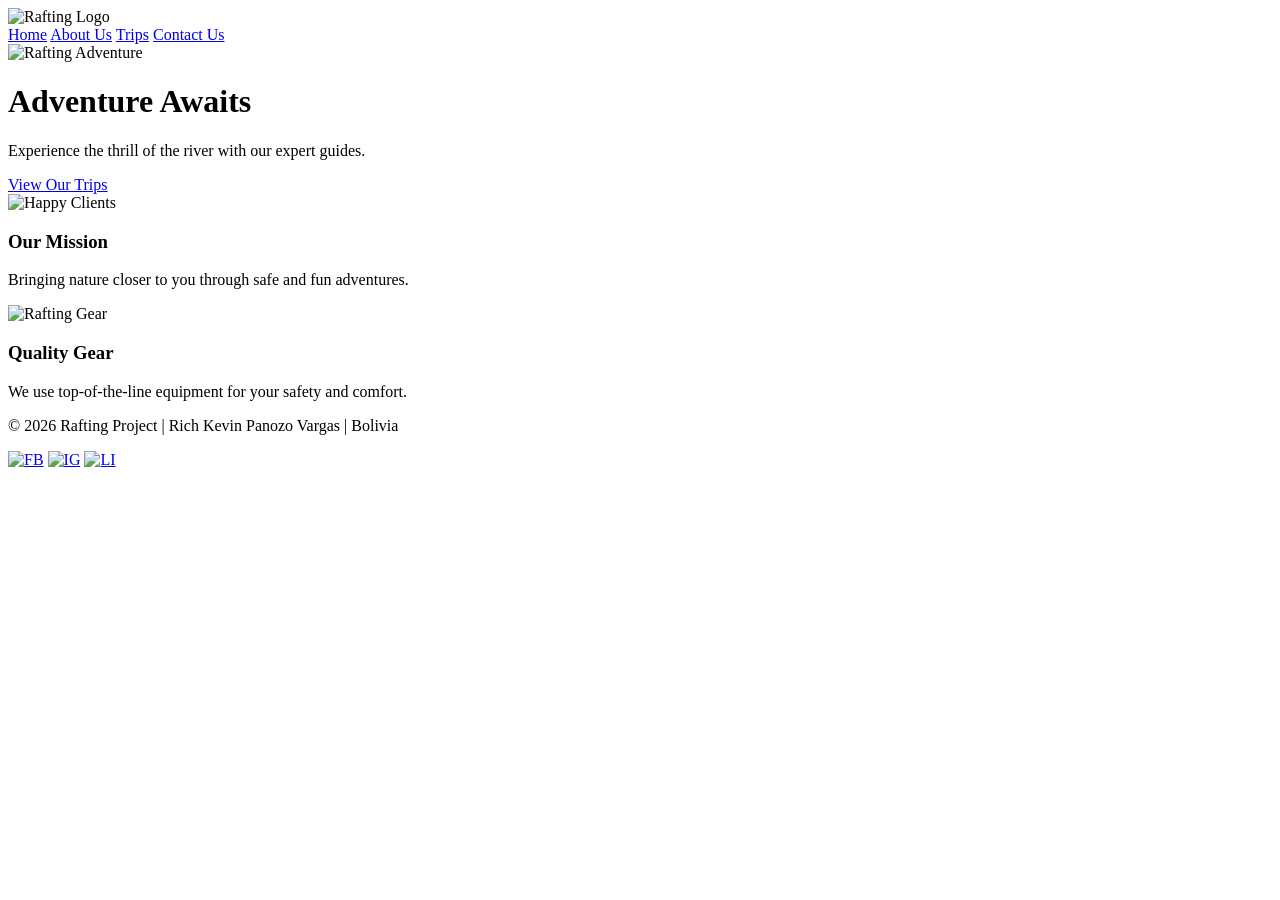
==== index.html @ cc3c3831 "Final fix for folder structure" ====
<!DOCTYPE html>
<html lang="en-US">
<head>
    <meta charset="UTF-8">
    <meta name="viewport" content="width=device-width, initial-scale=1.0">
    <title>Whitewater Rafting | Home</title>
    <meta name="description" content="Adventure awaits with our expert rafting guides.">
    <link rel="stylesheet" href="styles/rafting.css">
</head>
<body>
    <header>
        <img src="images/logo.png" alt="Rafting Logo" class="logo">
        <nav>
            <a href="index.html">Home</a>
            <a href="about.html">About Us</a>
            <a href="trips.html">Trips</a>
            <a href="contact.html">Contact Us</a>
        </nav>
    </header>
    <main>
        <div class="hero">
            <img src="images/hero.jpg" alt="Rafting Adventure" class="hero-img">
            <div class="hero-msg">
                <h1>Adventure Awaits</h1>
                <p>Experience the thrill of the river with our expert guides.</p>
                <a href="trips.html" class="cta">View Our Trips</a>
            </div>
        </div>
        <section class="home-grid">
            <div class="grid-box">
                <img src="images/client.jpg" alt="Happy Clients">
                <h3>Our Mission</h3>
                <p>Bringing nature closer to you through safe and fun adventures.</p>
            </div>
            <div class="grid-box">
                <img src="images/hero.jpg" alt="Rafting Gear">
                <h3>Quality Gear</h3>
                <p>We use top-of-the-line equipment for your safety and comfort.</p>
            </div>
        </section>
    </main>
    <footer>
        <p>&copy; 2026 Rafting Project | Rich Kevin Panozo Vargas | Bolivia</p>
        <div class="socialmedia">
            <a href="https://facebook.com"><img src="images/facebook.png" alt="FB"></a>
            <a href="https://instagram.com"><img src="images/instagram.png" alt="IG"></a>
            <a href="https://linkedin.com"><img src="images/linkedin.png" alt="LI"></a>
        </div>
    </footer>
</body>
</html>
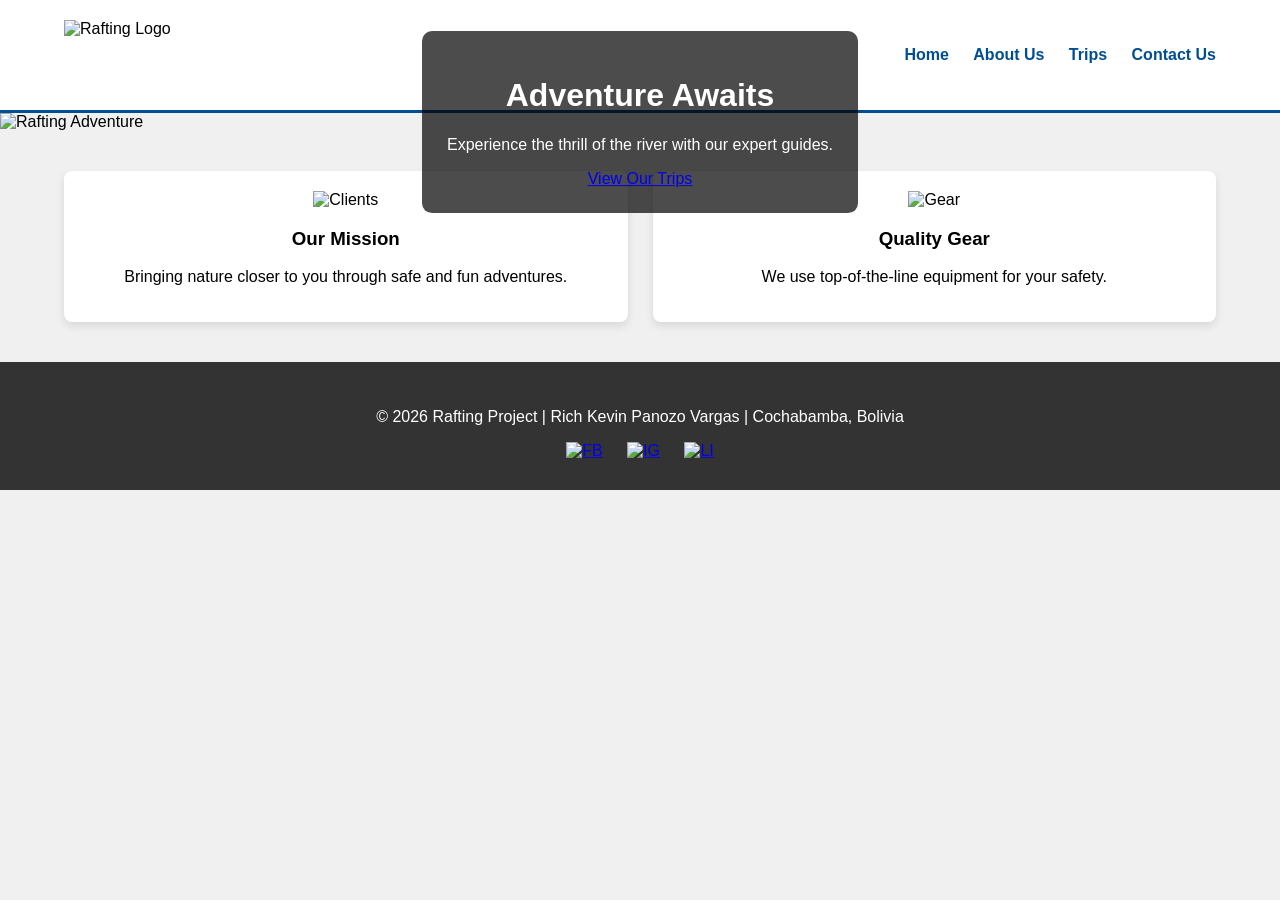
==== commit 0ae611ce: "Site fully fixed" ====
--- a/index.html
+++ b/index.html
@@ -4,47 +4,46 @@
     <meta charset="UTF-8">
     <meta name="viewport" content="width=device-width, initial-scale=1.0">
     <title>Whitewater Rafting | Home</title>
-    <meta name="description" content="Adventure awaits with our expert rafting guides.">
-    <link rel="stylesheet" href="styles/rafting.css">
+    <link rel="stylesheet" href="wwr/styles/rafting.css">
 </head>
 <body>
     <header>
-        <img src="images/logo.png" alt="Rafting Logo" class="logo">
+        <img src="wwr/images/logo.png" alt="Rafting Logo">
         <nav>
             <a href="index.html">Home</a>
-            <a href="about.html">About Us</a>
-            <a href="trips.html">Trips</a>
-            <a href="contact.html">Contact Us</a>
+            <a href="wwr/about.html">About Us</a>
+            <a href="wwr/trips.html">Trips</a>
+            <a href="wwr/contact.html">Contact Us</a>
         </nav>
     </header>
     <main>
         <div class="hero">
-            <img src="images/hero.jpg" alt="Rafting Adventure" class="hero-img">
+            <img src="wwr/images/hero.jpg" alt="Rafting Adventure" class="hero-img">
             <div class="hero-msg">
                 <h1>Adventure Awaits</h1>
                 <p>Experience the thrill of the river with our expert guides.</p>
-                <a href="trips.html" class="cta">View Our Trips</a>
+                <a href="wwr/trips.html" class="cta">View Our Trips</a>
             </div>
         </div>
         <section class="home-grid">
             <div class="grid-box">
-                <img src="images/client.jpg" alt="Happy Clients">
+                <img src="wwr/images/client.jpg" alt="Clients">
                 <h3>Our Mission</h3>
                 <p>Bringing nature closer to you through safe and fun adventures.</p>
             </div>
             <div class="grid-box">
-                <img src="images/hero.jpg" alt="Rafting Gear">
+                <img src="wwr/images/hero.jpg" alt="Gear">
                 <h3>Quality Gear</h3>
-                <p>We use top-of-the-line equipment for your safety and comfort.</p>
+                <p>We use top-of-the-line equipment for your safety.</p>
             </div>
         </section>
     </main>
     <footer>
-        <p>&copy; 2026 Rafting Project | Rich Kevin Panozo Vargas | Bolivia</p>
+        <p>&copy; 2026 Rafting Project | Rich Kevin Panozo Vargas | Cochabamba, Bolivia</p>
         <div class="socialmedia">
-            <a href="https://facebook.com"><img src="images/facebook.png" alt="FB"></a>
-            <a href="https://instagram.com"><img src="images/instagram.png" alt="IG"></a>
-            <a href="https://linkedin.com"><img src="images/linkedin.png" alt="LI"></a>
+            <a href="https://facebook.com"><img src="wwr/images/facebook.png" alt="FB"></a>
+            <a href="https://instagram.com"><img src="wwr/images/instagram.png" alt="IG"></a>
+            <a href="https://linkedin.com"><img src="wwr/images/linkedin.png" alt="LI"></a>
         </div>
     </footer>
 </body>
--- a/wwr/styles/rafting.css
+++ b/wwr/styles/rafting.css
@@ -0,0 +1,91 @@
+:root {
+    --primary: #004e92;
+    --secondary: #ff6a00;
+    --white: #ffffff;
+}
+
+body {
+    font-family: Arial, sans-serif;
+    margin: 0;
+    background-color: #f0f0f0;
+}
+
+header {
+    display: flex;
+    justify-content: space-between;
+    align-items: center;
+    padding: 20px 5%;
+    background: var(--white);
+    border-bottom: 3px solid var(--primary);
+}
+
+/* Control del tamaño del logo */
+header img {
+    height: 70px;
+    width: auto;
+}
+
+nav a {
+    margin-left: 20px;
+    text-decoration: none;
+    color: var(--primary);
+    font-weight: bold;
+}
+
+.hero {
+    position: relative;
+}
+
+.hero-img {
+    width: 100%;
+    height: 450px;
+    object-fit: cover;
+}
+
+.hero-msg {
+    position: absolute;
+    top: 50%;
+    left: 50%;
+    transform: translate(-50%, -50%);
+    background: rgba(0, 0, 0, 0.7);
+    color: white;
+    padding: 25px;
+    border-radius: 10px;
+    text-align: center;
+}
+
+.home-grid {
+    display: grid;
+    grid-template-columns: repeat(auto-fit, minmax(300px, 1fr));
+    gap: 25px;
+    padding: 40px 5%;
+}
+
+.grid-box {
+    background: var(--white);
+    padding: 20px;
+    border-radius: 8px;
+    box-shadow: 0 4px 8px rgba(0,0,0,0.1);
+    text-align: center;
+}
+
+/* Control del tamaño de las imágenes del grid */
+.grid-box img {
+    width: 100%;
+    height: 250px;
+    object-fit: cover;
+}
+
+footer {
+    background: #333;
+    color: white;
+    text-align: center;
+    padding: 30px;
+}
+
+/* Control del tamaño de iconos sociales */
+.socialmedia img {
+    width: 30px;
+    height: 30px;
+    margin: 0 10px;
+}
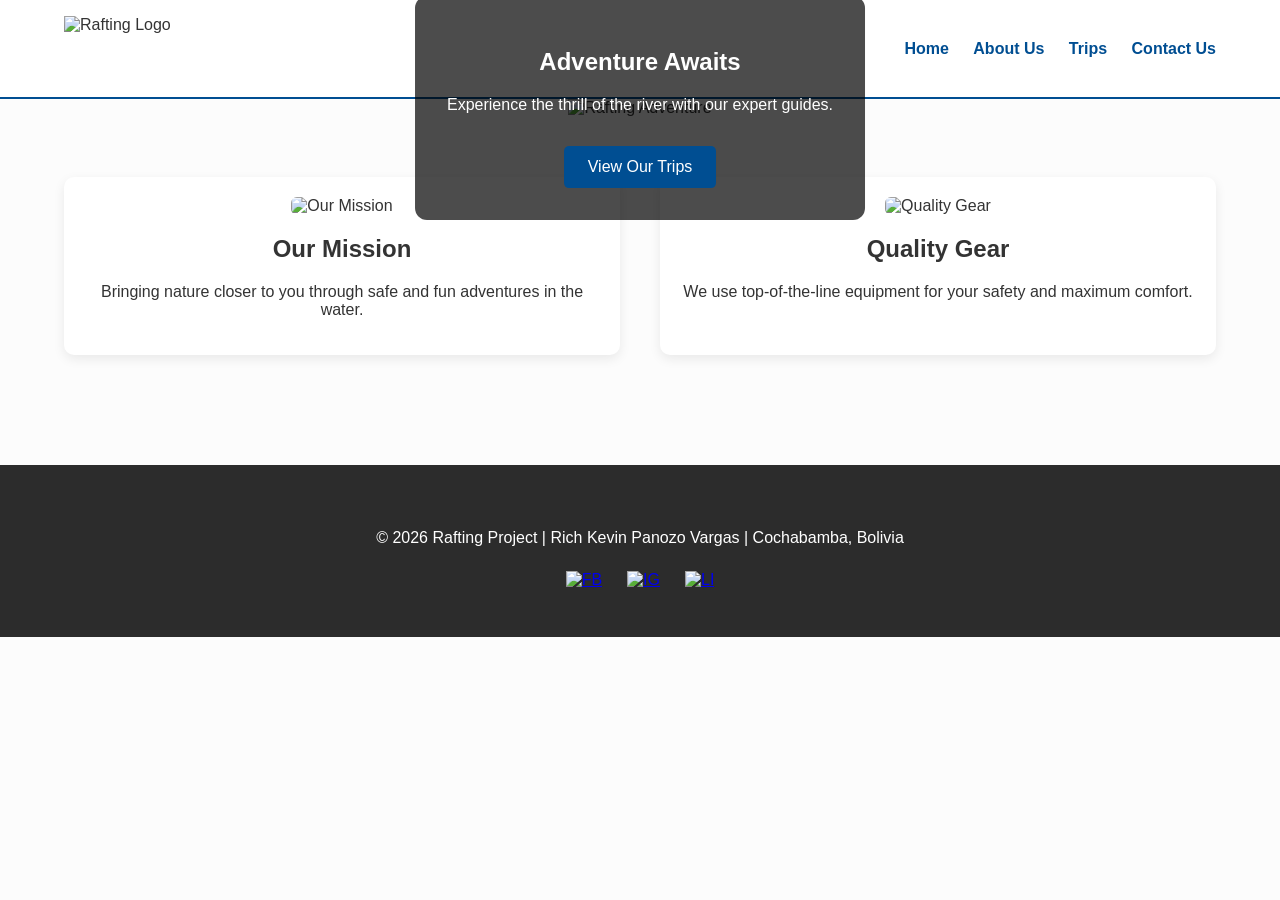
==== commit 118bb5de: "Fixed home page grid and kept contact styles" ====
--- a/index.html
+++ b/index.html
@@ -16,34 +16,37 @@
             <a href="wwr/contact.html">Contact Us</a>
         </nav>
     </header>
+
     <main>
-        <div class="hero">
-            <img src="wwr/images/hero.jpg" alt="Rafting Adventure" class="hero-img">
-            <div class="hero-msg">
+        <section class="hero-container">
+            <img src="wwr/images/hero.jpg" alt="Rafting Adventure" class="hero-banner">
+            <div class="hero-overlay">
                 <h1>Adventure Awaits</h1>
                 <p>Experience the thrill of the river with our expert guides.</p>
-                <a href="wwr/trips.html" class="cta">View Our Trips</a>
+                <a href="wwr/trips.html" class="btn-hero">View Our Trips</a>
             </div>
-        </div>
-        <section class="home-grid">
-            <div class="grid-box">
-                <img src="wwr/images/client.jpg" alt="Clients">
-                <h3>Our Mission</h3>
-                <p>Bringing nature closer to you through safe and fun adventures.</p>
+        </section>
+
+        <section class="main-grid">
+            <div class="content-card">
+                <img src="wwr/images/client.jpg" alt="Our Mission">
+                <h2>Our Mission</h2>
+                <p>Bringing nature closer to you through safe and fun adventures in the water.</p>
             </div>
-            <div class="grid-box">
-                <img src="wwr/images/hero.jpg" alt="Gear">
-                <h3>Quality Gear</h3>
-                <p>We use top-of-the-line equipment for your safety.</p>
+            <div class="content-card">
+                <img src="wwr/images/hero.jpg" alt="Quality Gear">
+                <h2>Quality Gear</h2>
+                <p>We use top-of-the-line equipment for your safety and maximum comfort.</p>
             </div>
         </section>
     </main>
+
     <footer>
         <p>&copy; 2026 Rafting Project | Rich Kevin Panozo Vargas | Cochabamba, Bolivia</p>
-        <div class="socialmedia">
-            <a href="https://facebook.com"><img src="wwr/images/facebook.png" alt="FB"></a>
-            <a href="https://instagram.com"><img src="wwr/images/instagram.png" alt="IG"></a>
-            <a href="https://linkedin.com"><img src="wwr/images/linkedin.png" alt="LI"></a>
+        <div class="social-links">
+            <a href="https://facebook.com" target="_blank"><img src="wwr/images/facebook.png" alt="FB"></a>
+            <a href="https://instagram.com" target="_blank"><img src="wwr/images/instagram.png" alt="IG"></a>
+            <a href="https://linkedin.com" target="_blank"><img src="wwr/images/linkedin.png" alt="LI"></a>
         </div>
     </footer>
 </body>
--- a/wwr/styles/rafting.css
+++ b/wwr/styles/rafting.css
@@ -1,91 +1,121 @@
-:root {
-    --primary: #004e92;
-    --secondary: #ff6a00;
-    --white: #ffffff;
-}
-
+/* General Styling */
 body {
-    font-family: Arial, sans-serif;
+    font-family: 'Helvetica Neue', Helvetica, Arial, sans-serif;
     margin: 0;
-    background-color: #f0f0f0;
+    background-color: #fcfcfc;
+    color: #333;
 }
 
 header {
     display: flex;
     justify-content: space-between;
     align-items: center;
-    padding: 20px 5%;
-    background: var(--white);
-    border-bottom: 3px solid var(--primary);
+    padding: 1rem 5%;
+    background: #fff;
+    border-bottom: 2px solid #004e92;
 }
 
-/* Control del tamaño del logo */
-header img {
-    height: 70px;
-    width: auto;
-}
+header img { height: 65px; }
 
 nav a {
     margin-left: 20px;
     text-decoration: none;
-    color: var(--primary);
-    font-weight: bold;
+    color: #004e92;
+    font-weight: 700;
 }
 
-.hero {
+/* Home Hero Section */
+.hero-container {
     position: relative;
+    text-align: center;
 }
 
-.hero-img {
+.hero-banner {
     width: 100%;
     height: 450px;
     object-fit: cover;
 }
 
-.hero-msg {
+.hero-overlay {
     position: absolute;
     top: 50%;
     left: 50%;
     transform: translate(-50%, -50%);
     background: rgba(0, 0, 0, 0.7);
+    color: #fff;
+    padding: 2rem;
+    border-radius: 12px;
+}
+
+.btn-hero {
+    display: inline-block;
+    margin-top: 1rem;
+    padding: 12px 24px;
+    background-color: #004e92;
     color: white;
-    padding: 25px;
+    text-decoration: none;
+    border-radius: 5px;
+}
+
+/* Main Content Grid (Home Page) */
+.main-grid {
+    display: grid;
+    grid-template-columns: repeat(auto-fit, minmax(350px, 1fr));
+    gap: 40px;
+    padding: 60px 5%;
+    max-width: 1200px;
+    margin: 0 auto;
+}
+
+.content-card {
+    background: #fff;
+    padding: 20px;
     border-radius: 10px;
     text-align: center;
+    box-shadow: 0 4px 12px rgba(0,0,0,0.08);
 }
 
-.home-grid {
-    display: grid;
-    grid-template-columns: repeat(auto-fit, minmax(300px, 1fr));
-    gap: 25px;
-    padding: 40px 5%;
+.content-card img {
+    width: 100%;
+    height: 280px;
+    object-fit: cover;
+    border-radius: 6px;
 }
 
-.grid-box {
-    background: var(--white);
-    padding: 20px;
-    border-radius: 8px;
-    box-shadow: 0 4px 8px rgba(0,0,0,0.1);
+/* Footer & Social Icons Fix */
+footer {
+    background-color: #2c2c2c;
+    color: #fff;
     text-align: center;
+    padding: 3rem 0;
+    margin-top: 50px;
 }
 
-/* Control del tamaño de las imágenes del grid */
-.grid-box img {
-    width: 100%;
-    height: 250px;
-    object-fit: cover;
+.social-links {
+    display: flex;
+    justify-content: center;
+    gap: 25px;
+    margin-top: 1.5rem;
 }
 
-footer {
-    background: #333;
-    color: white;
-    text-align: center;
-    padding: 30px;
+.social-links img {
+    width: 32px !important; /* Forces correct size */
+    height: 32px !important;
 }
 
-/* Control del tamaño de iconos sociales */
-.socialmedia img {
-    width: 30px;
-    height: 30px;
-    margin: 0 10px;
+/* Contact Page Specific Fixes */
+.contact-container {
+    display: flex;
+    flex-wrap: wrap;
+    gap: 30px;
+    padding: 40px 5%;
+    max-width: 1100px;
+    margin: 0 auto;
+}
+
+.map-box img {
+    width: 100% !important;
+    max-width: 500px !important;
+    height: auto;
+    border-radius: 8px;
 }
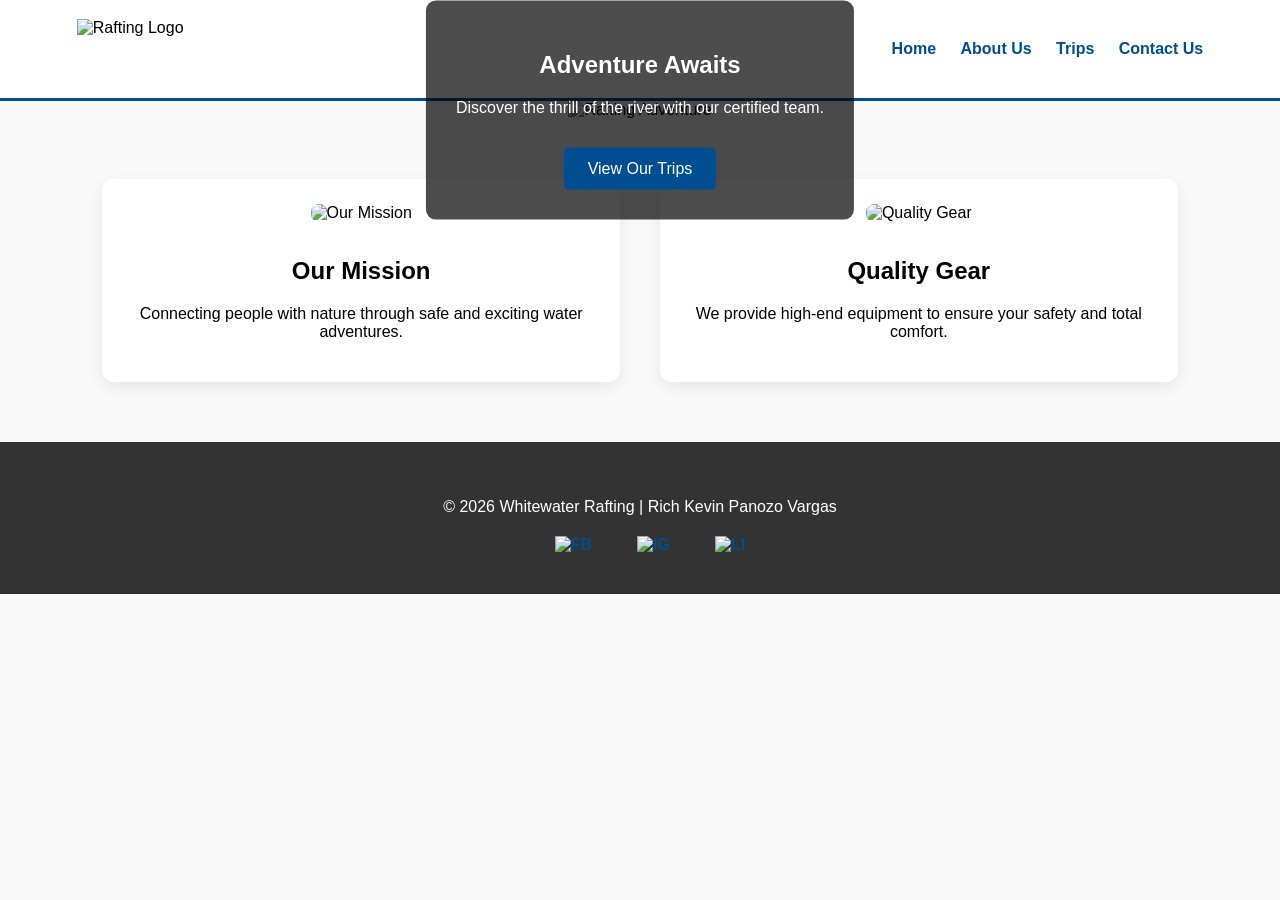
==== commit 503f14f7: "Final professional layout fix" ====
--- a/index.html
+++ b/index.html
@@ -4,6 +4,8 @@
     <meta charset="UTF-8">
     <meta name="viewport" content="width=device-width, initial-scale=1.0">
     <title>Whitewater Rafting | Home</title>
+    <meta name="description" content="Experience the ultimate river adventure with professional guides and top-tier equipment.">
+    <meta name="author" content="Rich Kevin Panozo Vargas">
     <link rel="stylesheet" href="wwr/styles/rafting.css">
 </head>
 <body>
@@ -18,36 +20,36 @@
     </header>
 
     <main>
-        <section class="hero-container">
-            <img src="wwr/images/hero.jpg" alt="Rafting Adventure" class="hero-banner">
-            <div class="hero-overlay">
+        <section class="hero-section">
+            <img src="wwr/images/hero.jpg" alt="Rafting Adventure" class="hero-image">
+            <div class="hero-caption">
                 <h1>Adventure Awaits</h1>
-                <p>Experience the thrill of the river with our expert guides.</p>
-                <a href="wwr/trips.html" class="btn-hero">View Our Trips</a>
+                <p>Discover the thrill of the river with our certified team.</p>
+                <a href="wwr/trips.html" class="action-btn">View Our Trips</a>
             </div>
         </section>
 
-        <section class="main-grid">
-            <div class="content-card">
+        <section class="info-grid">
+            <div class="info-item">
                 <img src="wwr/images/client.jpg" alt="Our Mission">
                 <h2>Our Mission</h2>
-                <p>Bringing nature closer to you through safe and fun adventures in the water.</p>
+                <p>Connecting people with nature through safe and exciting water adventures.</p>
             </div>
-            <div class="content-card">
+            <div class="info-item">
                 <img src="wwr/images/hero.jpg" alt="Quality Gear">
                 <h2>Quality Gear</h2>
-                <p>We use top-of-the-line equipment for your safety and maximum comfort.</p>
+                <p>We provide high-end equipment to ensure your safety and total comfort.</p>
             </div>
         </section>
     </main>
 
     <footer>
-        <p>&copy; 2026 Rafting Project | Rich Kevin Panozo Vargas | Cochabamba, Bolivia</p>
-        <div class="social-links">
+        <p>&copy; 2026 Whitewater Rafting | Rich Kevin Panozo Vargas</p>
+        <nav class="footer-nav">
             <a href="https://facebook.com" target="_blank"><img src="wwr/images/facebook.png" alt="FB"></a>
             <a href="https://instagram.com" target="_blank"><img src="wwr/images/instagram.png" alt="IG"></a>
             <a href="https://linkedin.com" target="_blank"><img src="wwr/images/linkedin.png" alt="LI"></a>
-        </div>
+        </nav>
     </footer>
 </body>
 </html>
--- a/wwr/styles/rafting.css
+++ b/wwr/styles/rafting.css
@@ -1,121 +1,115 @@
-/* General Styling */
-body {
-    font-family: 'Helvetica Neue', Helvetica, Arial, sans-serif;
-    margin: 0;
-    background-color: #fcfcfc;
-    color: #333;
+/* Custom Properties */
+:root {
+    --brand-blue: #004e92;
+    --dark-surface: #333333;
+    --light-bg: #f9f9f9;
 }
 
+body {
+    font-family: 'Segoe UI', Arial, sans-serif;
+    margin: 0;
+    background-color: var(--light-bg);
+}
+
+/* Header Styles */
 header {
     display: flex;
     justify-content: space-between;
     align-items: center;
-    padding: 1rem 5%;
+    padding: 1.2rem 6%;
     background: #fff;
-    border-bottom: 2px solid #004e92;
+    border-bottom: 3px solid var(--brand-blue);
 }
 
-header img { height: 65px; }
+header img { height: 60px; }
 
 nav a {
     margin-left: 20px;
     text-decoration: none;
-    color: #004e92;
-    font-weight: 700;
+    color: var(--brand-blue);
+    font-weight: 600;
 }
 
-/* Home Hero Section */
-.hero-container {
-    position: relative;
-    text-align: center;
-}
+/* Hero Section */
+.hero-section { position: relative; text-align: center; }
 
-.hero-banner {
+.hero-image {
     width: 100%;
     height: 450px;
     object-fit: cover;
 }
 
-.hero-overlay {
+.hero-caption {
     position: absolute;
     top: 50%;
     left: 50%;
     transform: translate(-50%, -50%);
     background: rgba(0, 0, 0, 0.7);
     color: #fff;
-    padding: 2rem;
-    border-radius: 12px;
+    padding: 30px;
+    border-radius: 10px;
 }
 
-.btn-hero {
+.action-btn {
     display: inline-block;
-    margin-top: 1rem;
+    margin-top: 15px;
     padding: 12px 24px;
-    background-color: #004e92;
+    background: var(--brand-blue);
     color: white;
     text-decoration: none;
     border-radius: 5px;
 }
 
-/* Main Content Grid (Home Page) */
-.main-grid {
+/* Home Grid System (Fixes the large images) */
+.info-grid {
     display: grid;
-    grid-template-columns: repeat(auto-fit, minmax(350px, 1fr));
+    grid-template-columns: repeat(auto-fit, minmax(320px, 1fr));
     gap: 40px;
-    padding: 60px 5%;
+    padding: 60px 8%;
     max-width: 1200px;
     margin: 0 auto;
 }
 
-.content-card {
+.info-item {
     background: #fff;
-    padding: 20px;
-    border-radius: 10px;
+    padding: 25px;
+    border-radius: 12px;
     text-align: center;
-    box-shadow: 0 4px 12px rgba(0,0,0,0.08);
+    box-shadow: 0 5px 15px rgba(0,0,0,0.08);
 }
 
-.content-card img {
+.info-item img {
     width: 100%;
-    height: 280px;
+    height: 260px;
     object-fit: cover;
-    border-radius: 6px;
+    border-radius: 8px;
+    margin-bottom: 15px;
 }
 
-/* Footer & Social Icons Fix */
-footer {
-    background-color: #2c2c2c;
-    color: #fff;
-    text-align: center;
-    padding: 3rem 0;
-    margin-top: 50px;
+/* Contact Page Map Scaling */
+.map-box img {
+    width: 100%;
+    max-width: 550px;
+    height: auto;
+    border-radius: 8px;
 }
 
-.social-links {
+/* Footer & Icon Sizes */
+footer {
+    background: var(--dark-surface);
+    color: white;
+    text-align: center;
+    padding: 40px 0;
+}
+
+.footer-nav {
     display: flex;
     justify-content: center;
     gap: 25px;
-    margin-top: 1.5rem;
+    margin-top: 20px;
 }
 
-.social-links img {
-    width: 32px !important; /* Forces correct size */
-    height: 32px !important;
-}
-
-/* Contact Page Specific Fixes */
-.contact-container {
-    display: flex;
-    flex-wrap: wrap;
-    gap: 30px;
-    padding: 40px 5%;
-    max-width: 1100px;
-    margin: 0 auto;
-}
-
-.map-box img {
-    width: 100% !important;
-    max-width: 500px !important;
-    height: auto;
-    border-radius: 8px;
+.footer-nav img {
+    width: 32px;
+    height: 32px;
 }
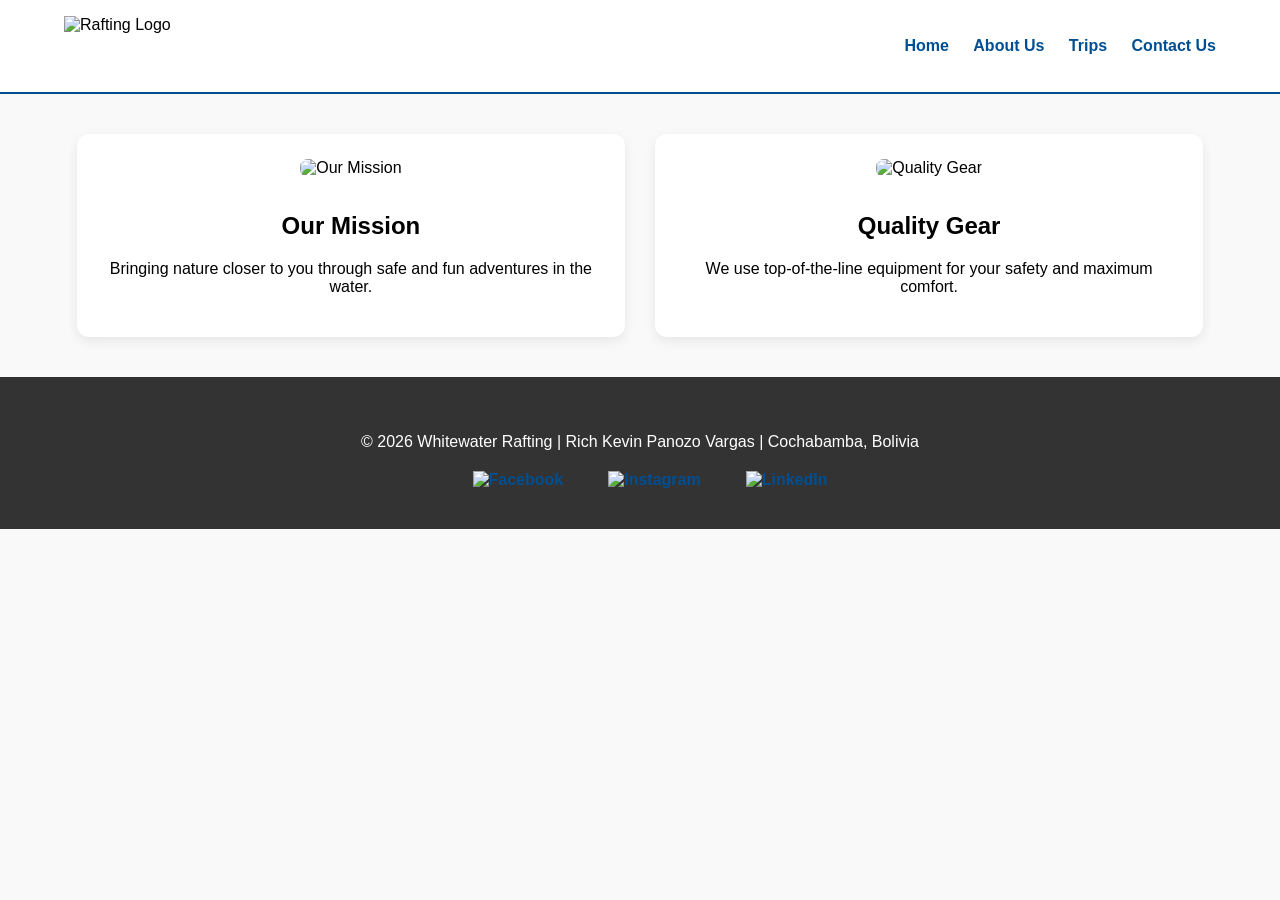
==== commit 0d97dab2: "Standardize grid layout and footer icon sizes across pages" ====
--- a/index.html
+++ b/index.html
@@ -4,7 +4,7 @@
     <meta charset="UTF-8">
     <meta name="viewport" content="width=device-width, initial-scale=1.0">
     <title>Whitewater Rafting | Home</title>
-    <meta name="description" content="Experience the ultimate river adventure with professional guides and top-tier equipment.">
+    <meta name="description" content="Experience high-quality river adventures with our expert guides.">
     <meta name="author" content="Rich Kevin Panozo Vargas">
     <link rel="stylesheet" href="wwr/styles/rafting.css">
 </head>
@@ -20,35 +20,26 @@
     </header>
 
     <main>
-        <section class="hero-section">
-            <img src="wwr/images/hero.jpg" alt="Rafting Adventure" class="hero-image">
-            <div class="hero-caption">
-                <h1>Adventure Awaits</h1>
-                <p>Discover the thrill of the river with our certified team.</p>
-                <a href="wwr/trips.html" class="action-btn">View Our Trips</a>
-            </div>
-        </section>
-
-        <section class="info-grid">
-            <div class="info-item">
+        <div class="content-wrapper">
+            <div class="card">
                 <img src="wwr/images/client.jpg" alt="Our Mission">
                 <h2>Our Mission</h2>
-                <p>Connecting people with nature through safe and exciting water adventures.</p>
+                <p>Bringing nature closer to you through safe and fun adventures in the water.</p>
             </div>
-            <div class="info-item">
+            <div class="card">
                 <img src="wwr/images/hero.jpg" alt="Quality Gear">
                 <h2>Quality Gear</h2>
-                <p>We provide high-end equipment to ensure your safety and total comfort.</p>
+                <p>We use top-of-the-line equipment for your safety and maximum comfort.</p>
             </div>
-        </section>
+        </div>
     </main>
 
     <footer>
-        <p>&copy; 2026 Whitewater Rafting | Rich Kevin Panozo Vargas</p>
-        <nav class="footer-nav">
-            <a href="https://facebook.com" target="_blank"><img src="wwr/images/facebook.png" alt="FB"></a>
-            <a href="https://instagram.com" target="_blank"><img src="wwr/images/instagram.png" alt="IG"></a>
-            <a href="https://linkedin.com" target="_blank"><img src="wwr/images/linkedin.png" alt="LI"></a>
+        <p>&copy; 2026 Whitewater Rafting | Rich Kevin Panozo Vargas | Cochabamba, Bolivia</p>
+        <nav class="social-nav">
+            <a href="https://facebook.com" target="_blank"><img src="wwr/images/facebook.png" alt="Facebook"></a>
+            <a href="https://instagram.com" target="_blank"><img src="wwr/images/instagram.png" alt="Instagram"></a>
+            <a href="https://linkedin.com" target="_blank"><img src="wwr/images/linkedin.png" alt="LinkedIn"></a>
         </nav>
     </footer>
 </body>
--- a/wwr/styles/rafting.css
+++ b/wwr/styles/rafting.css
@@ -1,7 +1,6 @@
-/* Custom Properties */
 :root {
     --brand-blue: #004e92;
-    --dark-surface: #333333;
+    --dark-text: #333333;
     --light-bg: #f9f9f9;
 }
 
@@ -11,105 +10,66 @@
     background-color: var(--light-bg);
 }
 
-/* Header Styles */
 header {
     display: flex;
     justify-content: space-between;
     align-items: center;
-    padding: 1.2rem 6%;
-    background: #fff;
-    border-bottom: 3px solid var(--brand-blue);
+    padding: 1rem 5%;
+    background: #ffffff;
+    border-bottom: 2px solid var(--brand-blue);
 }
 
-header img { height: 60px; }
+header img {
+    height: 60px;
+}
 
 nav a {
     margin-left: 20px;
     text-decoration: none;
     color: var(--brand-blue);
-    font-weight: 600;
+    font-weight: bold;
 }
 
-/* Hero Section */
-.hero-section { position: relative; text-align: center; }
-
-.hero-image {
-    width: 100%;
-    height: 450px;
-    object-fit: cover;
-}
-
-.hero-caption {
-    position: absolute;
-    top: 50%;
-    left: 50%;
-    transform: translate(-50%, -50%);
-    background: rgba(0, 0, 0, 0.7);
-    color: #fff;
-    padding: 30px;
-    border-radius: 10px;
-}
-
-.action-btn {
-    display: inline-block;
-    margin-top: 15px;
-    padding: 12px 24px;
-    background: var(--brand-blue);
-    color: white;
-    text-decoration: none;
-    border-radius: 5px;
-}
-
-/* Home Grid System (Fixes the large images) */
-.info-grid {
+.content-wrapper {
     display: grid;
-    grid-template-columns: repeat(auto-fit, minmax(320px, 1fr));
-    gap: 40px;
-    padding: 60px 8%;
+    grid-template-columns: repeat(auto-fit, minmax(280px, 1fr));
+    gap: 30px;
+    padding: 40px 6%;
     max-width: 1200px;
     margin: 0 auto;
 }
 
-.info-item {
-    background: #fff;
+.card {
+    background: #ffffff;
     padding: 25px;
     border-radius: 12px;
     text-align: center;
-    box-shadow: 0 5px 15px rgba(0,0,0,0.08);
+    box-shadow: 0 4px 12px rgba(0,0,0,0.08);
 }
 
-.info-item img {
+.card img {
     width: 100%;
-    height: 260px;
+    height: 240px;
     object-fit: cover;
     border-radius: 8px;
     margin-bottom: 15px;
 }
 
-/* Contact Page Map Scaling */
-.map-box img {
-    width: 100%;
-    max-width: 550px;
-    height: auto;
-    border-radius: 8px;
-}
-
-/* Footer & Icon Sizes */
 footer {
-    background: var(--dark-surface);
-    color: white;
+    background: var(--dark-text);
+    color: #ffffff;
     text-align: center;
     padding: 40px 0;
 }
 
-.footer-nav {
+.social-nav {
     display: flex;
     justify-content: center;
     gap: 25px;
     margin-top: 20px;
 }
 
-.footer-nav img {
+.social-nav img {
     width: 32px;
     height: 32px;
 }
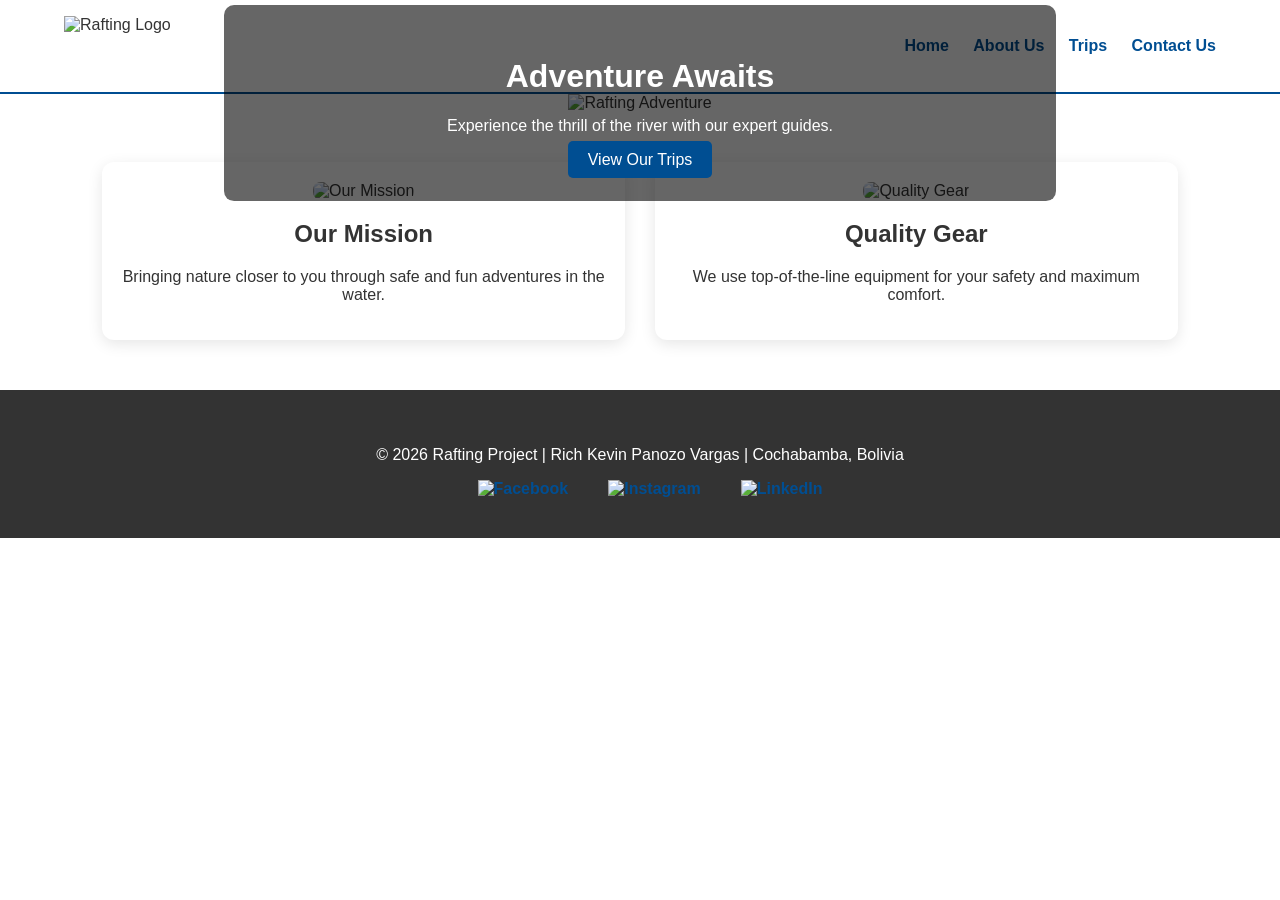
==== commit 1b026e4f: "Complete professional layout and image scaling fix" ====
--- a/index.html
+++ b/index.html
@@ -4,8 +4,6 @@
     <meta charset="UTF-8">
     <meta name="viewport" content="width=device-width, initial-scale=1.0">
     <title>Whitewater Rafting | Home</title>
-    <meta name="description" content="Experience high-quality river adventures with our expert guides.">
-    <meta name="author" content="Rich Kevin Panozo Vargas">
     <link rel="stylesheet" href="wwr/styles/rafting.css">
 </head>
 <body>
@@ -20,26 +18,35 @@
     </header>
 
     <main>
-        <div class="content-wrapper">
-            <div class="card">
+        <div class="hero-container">
+            <img src="wwr/images/hero.jpg" alt="Rafting Adventure" class="hero-image">
+            <div class="hero-msg">
+                <h1>Adventure Awaits</h1>
+                <p>Experience the thrill of the river with our expert guides.</p>
+                <a href="wwr/trips.html" style="background:var(--primary-blue); color:white; padding:10px 20px; text-decoration:none; border-radius:5px;">View Our Trips</a>
+            </div>
+        </div>
+
+        <section class="grid-container">
+            <div class="item-card">
                 <img src="wwr/images/client.jpg" alt="Our Mission">
                 <h2>Our Mission</h2>
                 <p>Bringing nature closer to you through safe and fun adventures in the water.</p>
             </div>
-            <div class="card">
+            <div class="item-card">
                 <img src="wwr/images/hero.jpg" alt="Quality Gear">
                 <h2>Quality Gear</h2>
                 <p>We use top-of-the-line equipment for your safety and maximum comfort.</p>
             </div>
-        </div>
+        </section>
     </main>
 
     <footer>
-        <p>&copy; 2026 Whitewater Rafting | Rich Kevin Panozo Vargas | Cochabamba, Bolivia</p>
-        <nav class="social-nav">
-            <a href="https://facebook.com" target="_blank"><img src="wwr/images/facebook.png" alt="Facebook"></a>
-            <a href="https://instagram.com" target="_blank"><img src="wwr/images/instagram.png" alt="Instagram"></a>
-            <a href="https://linkedin.com" target="_blank"><img src="wwr/images/linkedin.png" alt="LinkedIn"></a>
+        <p>&copy; 2026 Rafting Project | Rich Kevin Panozo Vargas | Cochabamba, Bolivia</p>
+        <nav class="social-links">
+            <a href="#"><img src="wwr/images/facebook.png" alt="Facebook"></a>
+            <a href="#"><img src="wwr/images/instagram.png" alt="Instagram"></a>
+            <a href="#"><img src="wwr/images/linkedin.png" alt="LinkedIn"></a>
         </nav>
     </footer>
 </body>
--- a/wwr/styles/rafting.css
+++ b/wwr/styles/rafting.css
@@ -1,75 +1,126 @@
 :root {
-    --brand-blue: #004e92;
-    --dark-text: #333333;
-    --light-bg: #f9f9f9;
+    --primary-blue: #004e92;
+    --dark-grey: #333333;
+    --white: #ffffff;
 }
 
 body {
     font-family: 'Segoe UI', Arial, sans-serif;
     margin: 0;
-    background-color: var(--light-bg);
+    color: var(--dark-grey);
 }
 
+/* Header & Navigation */
 header {
     display: flex;
     justify-content: space-between;
     align-items: center;
     padding: 1rem 5%;
-    background: #ffffff;
-    border-bottom: 2px solid var(--brand-blue);
+    background: var(--white);
+    border-bottom: 2px solid var(--primary-blue);
 }
 
-header img {
-    height: 60px;
-}
+header img { height: 60px; }
 
 nav a {
     margin-left: 20px;
     text-decoration: none;
-    color: var(--brand-blue);
+    color: var(--primary-blue);
     font-weight: bold;
 }
 
-.content-wrapper {
+/* Hero Section (Home) */
+.hero-container {
+    position: relative;
+    text-align: center;
+}
+
+.hero-image {
+    width: 100%;
+    height: 500px;
+    object-fit: cover;
+}
+
+.hero-msg {
+    position: absolute;
+    top: 50%;
+    left: 50%;
+    transform: translate(-50%, -50%);
+    background: rgba(0, 0, 0, 0.6);
+    color: white;
+    padding: 2rem;
+    border-radius: 10px;
+    width: 60%;
+}
+
+/* Common Grid Layout for Home and Trips */
+.grid-container {
     display: grid;
-    grid-template-columns: repeat(auto-fit, minmax(280px, 1fr));
+    grid-template-columns: repeat(auto-fit, minmax(300px, 1fr));
     gap: 30px;
-    padding: 40px 6%;
+    padding: 50px 8%;
     max-width: 1200px;
     margin: 0 auto;
 }
 
-.card {
-    background: #ffffff;
-    padding: 25px;
+.item-card {
+    background: white;
+    padding: 20px;
     border-radius: 12px;
     text-align: center;
-    box-shadow: 0 4px 12px rgba(0,0,0,0.08);
+    box-shadow: 0 4px 15px rgba(0,0,0,0.1);
 }
 
-.card img {
+.item-card img {
     width: 100%;
-    height: 240px;
+    height: 250px;
     object-fit: cover;
     border-radius: 8px;
-    margin-bottom: 15px;
 }
 
+/* About Us Layout */
+.history-section {
+    padding: 40px 10%;
+    display: flex;
+    flex-direction: column;
+    gap: 20px;
+}
+
+.history-image {
+    width: 100%;
+    max-width: 600px;
+    border-radius: 8px;
+}
+
+/* Contact Us Layout */
+.contact-section {
+    padding: 40px 8%;
+}
+
+.map-container img {
+    width: 100%;
+    max-width: 800px;
+    height: auto;
+    border-radius: 8px;
+    margin-top: 20px;
+}
+
+/* Footer Fixes */
 footer {
-    background: var(--dark-text);
-    color: #ffffff;
+    background: var(--dark-grey);
+    color: white;
     text-align: center;
     padding: 40px 0;
 }
 
-.social-nav {
+.social-links {
     display: flex;
     justify-content: center;
-    gap: 25px;
-    margin-top: 20px;
+    gap: 20px;
+    margin-top: 15px;
 }
 
-.social-nav img {
+.social-links img {
     width: 32px;
     height: 32px;
 }
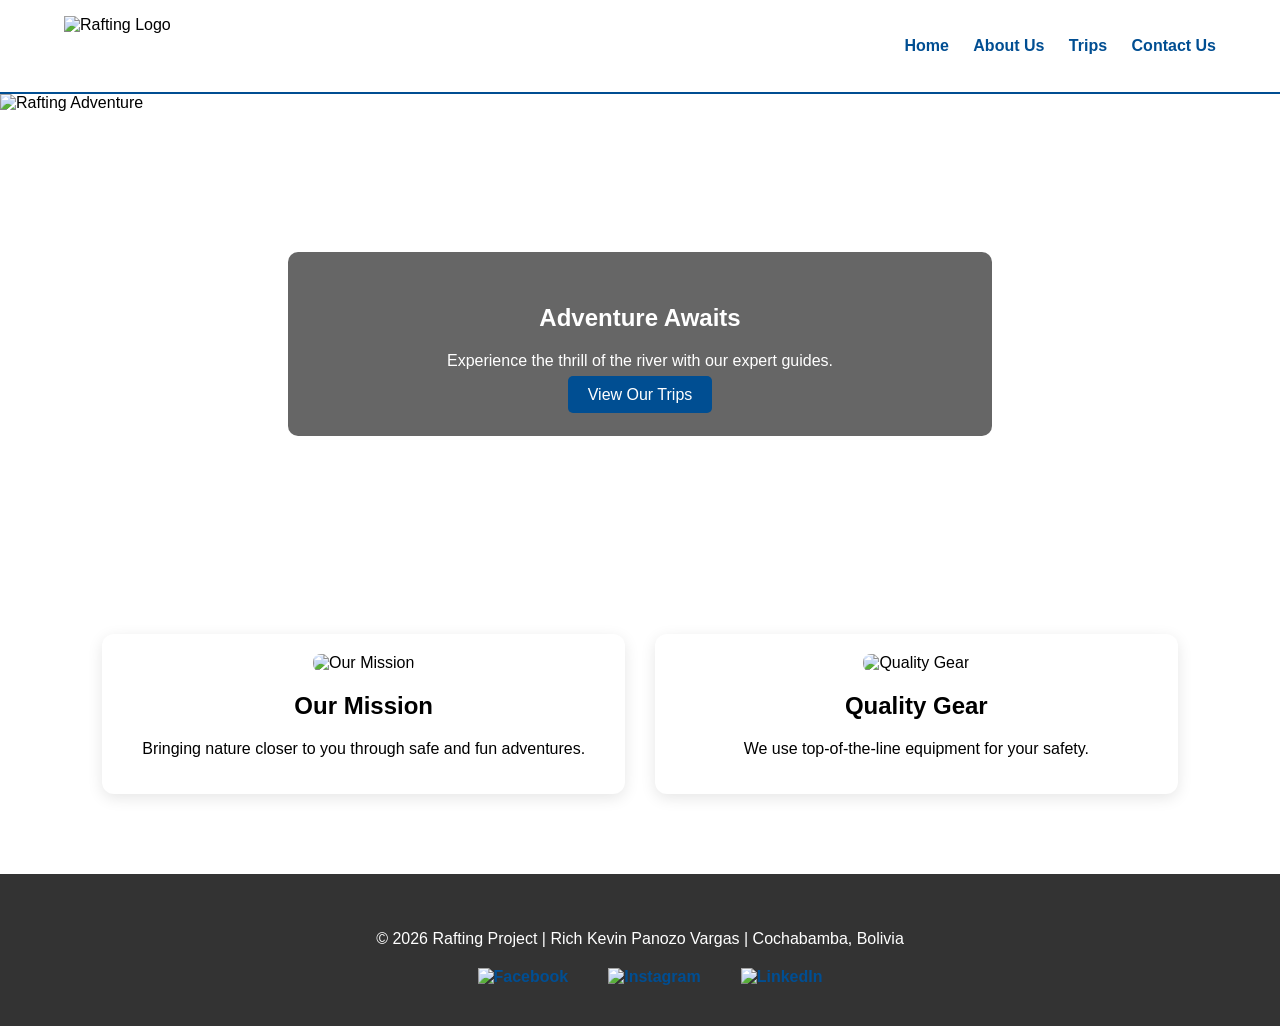
==== commit f0560bd7: "Fix home layout and icon sizes" ====
--- a/index.html
+++ b/index.html
@@ -2,7 +2,6 @@
 <html lang="en-US">
 <head>
     <meta charset="UTF-8">
-    <meta name="viewport" content="width=device-width, initial-scale=1.0">
     <title>Whitewater Rafting | Home</title>
     <link rel="stylesheet" href="wwr/styles/rafting.css">
 </head>
@@ -18,32 +17,32 @@
     </header>
 
     <main>
-        <div class="hero-container">
+        <section class="hero-container">
             <img src="wwr/images/hero.jpg" alt="Rafting Adventure" class="hero-image">
             <div class="hero-msg">
                 <h1>Adventure Awaits</h1>
                 <p>Experience the thrill of the river with our expert guides.</p>
-                <a href="wwr/trips.html" style="background:var(--primary-blue); color:white; padding:10px 20px; text-decoration:none; border-radius:5px;">View Our Trips</a>
+                <a href="wwr/trips.html">View Our Trips</a>
             </div>
-        </div>
+        </section>
 
-        <section class="grid-container">
-            <div class="item-card">
+        <section class="grid-layout">
+            <div class="card-item">
                 <img src="wwr/images/client.jpg" alt="Our Mission">
                 <h2>Our Mission</h2>
-                <p>Bringing nature closer to you through safe and fun adventures in the water.</p>
+                <p>Bringing nature closer to you through safe and fun adventures.</p>
             </div>
-            <div class="item-card">
+            <div class="card-item">
                 <img src="wwr/images/hero.jpg" alt="Quality Gear">
                 <h2>Quality Gear</h2>
-                <p>We use top-of-the-line equipment for your safety and maximum comfort.</p>
+                <p>We use top-of-the-line equipment for your safety.</p>
             </div>
         </section>
     </main>
 
     <footer>
         <p>&copy; 2026 Rafting Project | Rich Kevin Panozo Vargas | Cochabamba, Bolivia</p>
-        <nav class="social-links">
+        <nav class="social-media">
             <a href="#"><img src="wwr/images/facebook.png" alt="Facebook"></a>
             <a href="#"><img src="wwr/images/instagram.png" alt="Instagram"></a>
             <a href="#"><img src="wwr/images/linkedin.png" alt="LinkedIn"></a>
--- a/wwr/styles/rafting.css
+++ b/wwr/styles/rafting.css
@@ -1,13 +1,11 @@
 :root {
     --primary-blue: #004e92;
     --dark-grey: #333333;
-    --white: #ffffff;
 }
 
 body {
-    font-family: 'Segoe UI', Arial, sans-serif;
+    font-family: Arial, sans-serif;
     margin: 0;
-    color: var(--dark-grey);
 }
 
 /* Header & Navigation */
@@ -16,7 +14,6 @@
     justify-content: space-between;
     align-items: center;
     padding: 1rem 5%;
-    background: var(--white);
     border-bottom: 2px solid var(--primary-blue);
 }
 
@@ -29,10 +26,12 @@
     font-weight: bold;
 }
 
-/* Hero Section (Home) */
+/* Hero Section (Home) - Para que se vea profesional */
 .hero-container {
     position: relative;
-    text-align: center;
+    display: flex;
+    justify-content: center;
+    align-items: center;
 }
 
 .hero-image {
@@ -43,27 +42,33 @@
 
 .hero-msg {
     position: absolute;
-    top: 50%;
-    left: 50%;
-    transform: translate(-50%, -50%);
     background: rgba(0, 0, 0, 0.6);
     color: white;
     padding: 2rem;
+    text-align: center;
     border-radius: 10px;
-    width: 60%;
+    width: 50%;
 }
 
-/* Common Grid Layout for Home and Trips */
-.grid-container {
+.hero-msg a {
+    background: var(--primary-blue);
+    color: white;
+    padding: 10px 20px;
+    text-decoration: none;
+    border-radius: 5px;
+}
+
+/* Grid for Cards (Home & About) */
+.grid-layout {
     display: grid;
     grid-template-columns: repeat(auto-fit, minmax(300px, 1fr));
     gap: 30px;
-    padding: 50px 8%;
+    padding: 40px 8%;
     max-width: 1200px;
     margin: 0 auto;
 }
 
-.item-card {
+.card-item {
     background: white;
     padding: 20px;
     border-radius: 12px;
@@ -71,56 +76,30 @@
     box-shadow: 0 4px 15px rgba(0,0,0,0.1);
 }
 
-.item-card img {
+.card-item img {
     width: 100%;
     height: 250px;
     object-fit: cover;
     border-radius: 8px;
 }
 
-/* About Us Layout */
-.history-section {
-    padding: 40px 10%;
-    display: flex;
-    flex-direction: column;
-    gap: 20px;
-}
-
-.history-image {
-    width: 100%;
-    max-width: 600px;
-    border-radius: 8px;
-}
-
-/* Contact Us Layout */
-.contact-section {
-    padding: 40px 8%;
-}
-
-.map-container img {
-    width: 100%;
-    max-width: 800px;
-    height: auto;
-    border-radius: 8px;
-    margin-top: 20px;
-}
-
-/* Footer Fixes */
+/* Footer & Icons - FIXED SIZE */
 footer {
     background: var(--dark-grey);
     color: white;
     text-align: center;
     padding: 40px 0;
+    margin-top: 40px;
 }
 
-.social-links {
+.social-media {
     display: flex;
     justify-content: center;
     gap: 20px;
-    margin-top: 15px;
+    margin-top: 20px;
 }
 
-.social-links img {
-    width: 32px;
+.social-media img {
+    width: 32px;  /* Tamaño bonito y profesional */
     height: 32px;
 }
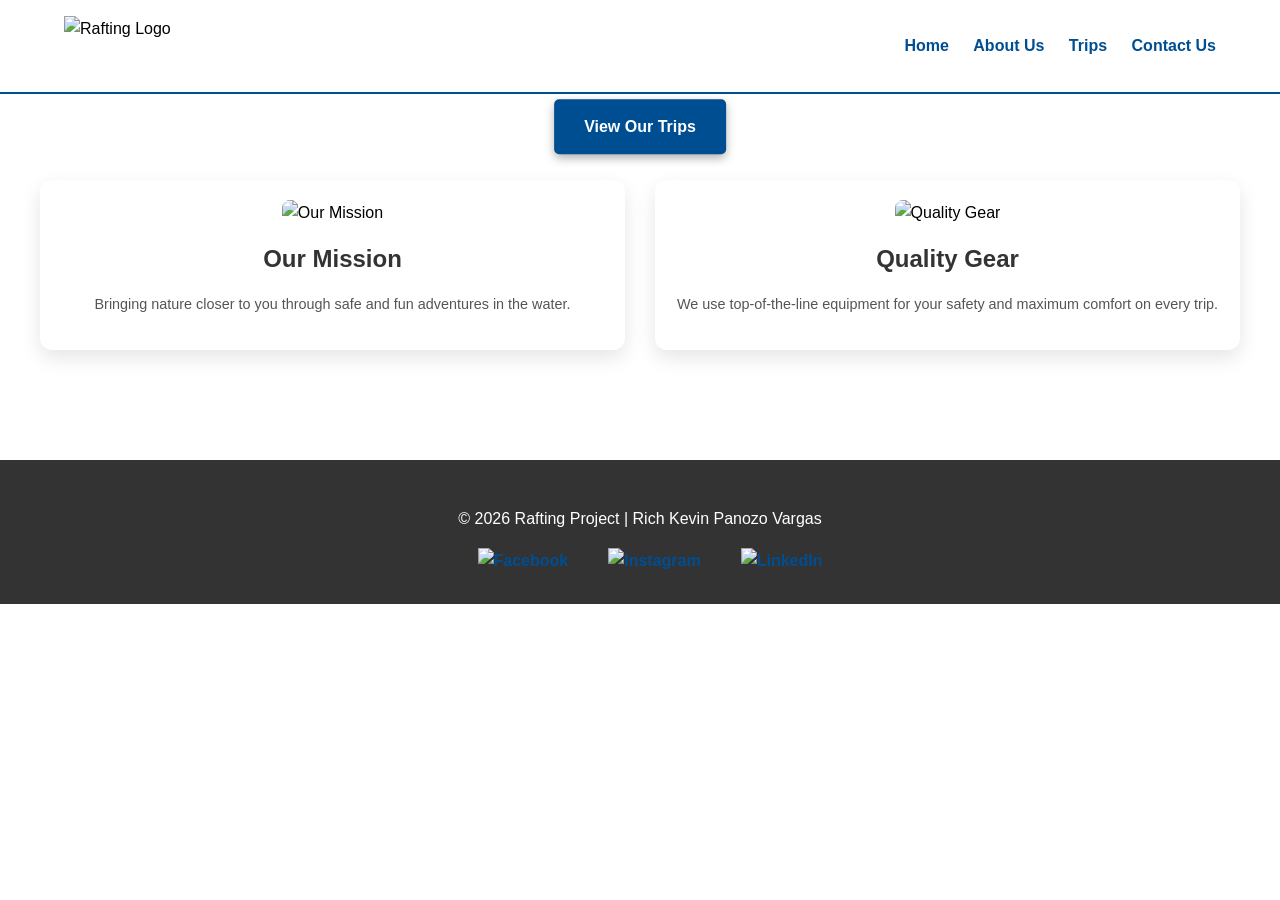
==== commit dbe616ab: "Fix professional home layout and 5-trip grid" ====
--- a/index.html
+++ b/index.html
@@ -2,7 +2,8 @@
 <html lang="en-US">
 <head>
     <meta charset="UTF-8">
-    <title>Whitewater Rafting | Home</title>
+    <meta name="viewport" content="width=device-width, initial-scale=1.0">
+    <title>Home | Whitewater Rafting</title>
     <link rel="stylesheet" href="wwr/styles/rafting.css">
 </head>
 <body>
@@ -17,32 +18,28 @@
     </header>
 
     <main>
-        <section class="hero-container">
-            <img src="wwr/images/hero.jpg" alt="Rafting Adventure" class="hero-image">
-            <div class="hero-msg">
-                <h1>Adventure Awaits</h1>
-                <p>Experience the thrill of the river with our expert guides.</p>
-                <a href="wwr/trips.html">View Our Trips</a>
-            </div>
+        <section class="hero">
+            <img src="wwr/images/hero.jpg" alt="Adventure Rafting">
+            <a href="wwr/trips.html" class="hero-btn">View Our Trips</a>
         </section>
 
-        <section class="grid-layout">
-            <div class="card-item">
+        <section class="grid-container">
+            <div class="card">
                 <img src="wwr/images/client.jpg" alt="Our Mission">
                 <h2>Our Mission</h2>
-                <p>Bringing nature closer to you through safe and fun adventures.</p>
+                <p>Bringing nature closer to you through safe and fun adventures in the water.</p>
             </div>
-            <div class="card-item">
-                <img src="wwr/images/hero.jpg" alt="Quality Gear">
+            <div class="card">
+                <img src="wwr/images/trip1.jpg" alt="Quality Gear">
                 <h2>Quality Gear</h2>
-                <p>We use top-of-the-line equipment for your safety.</p>
+                <p>We use top-of-the-line equipment for your safety and maximum comfort on every trip.</p>
             </div>
         </section>
     </main>
 
     <footer>
-        <p>&copy; 2026 Rafting Project | Rich Kevin Panozo Vargas | Cochabamba, Bolivia</p>
-        <nav class="social-media">
+        <p>&copy; 2026 Rafting Project | Rich Kevin Panozo Vargas</p>
+        <nav class="social-links">
             <a href="#"><img src="wwr/images/facebook.png" alt="Facebook"></a>
             <a href="#"><img src="wwr/images/instagram.png" alt="Instagram"></a>
             <a href="#"><img src="wwr/images/linkedin.png" alt="LinkedIn"></a>
--- a/wwr/styles/rafting.css
+++ b/wwr/styles/rafting.css
@@ -1,105 +1,121 @@
 :root {
-    --primary-blue: #004e92;
-    --dark-grey: #333333;
+    --primary-color: #004e92;
+    --secondary-color: #333333;
+    --white: #ffffff;
+    --accent-color: #f0f0f0;
+}
+
+* {
+    box-sizing: border-box;
 }
 
 body {
-    font-family: Arial, sans-serif;
+    font-family: 'Segoe UI', Arial, sans-serif;
     margin: 0;
+    padding: 0;
+    line-height: 1.6;
 }
 
-/* Header & Navigation */
 header {
     display: flex;
     justify-content: space-between;
     align-items: center;
     padding: 1rem 5%;
-    border-bottom: 2px solid var(--primary-blue);
+    border-bottom: 2px solid var(--primary-color);
 }
 
-header img { height: 60px; }
+header img {
+    height: 60px;
+}
 
 nav a {
     margin-left: 20px;
     text-decoration: none;
-    color: var(--primary-blue);
+    color: var(--primary-color);
     font-weight: bold;
 }
 
-/* Hero Section (Home) - Para que se vea profesional */
-.hero-container {
-    position: relative;
-    display: flex;
-    justify-content: center;
-    align-items: center;
+main {
+    padding: 20px;
 }
 
-.hero-image {
-    width: 100%;
-    height: 500px;
-    object-fit: cover;
-}
-
-.hero-msg {
-    position: absolute;
-    background: rgba(0, 0, 0, 0.6);
-    color: white;
-    padding: 2rem;
+.hero {
+    position: relative;
     text-align: center;
-    border-radius: 10px;
-    width: 50%;
-}
-
-.hero-msg a {
-    background: var(--primary-blue);
-    color: white;
-    padding: 10px 20px;
-    text-decoration: none;
-    border-radius: 5px;
-}
-
-/* Grid for Cards (Home & About) */
-.grid-layout {
-    display: grid;
-    grid-template-columns: repeat(auto-fit, minmax(300px, 1fr));
-    gap: 30px;
-    padding: 40px 8%;
     max-width: 1200px;
     margin: 0 auto;
 }
 
-.card-item {
-    background: white;
+.hero img {
+    width: 100%;
+    height: 450px;
+    object-fit: cover;
+    border-radius: 8px;
+}
+
+.hero-btn {
+    position: absolute;
+    top: 50%;
+    left: 50%;
+    transform: translate(-50%, -50%);
+    background-color: var(--primary-color);
+    color: white;
+    padding: 15px 30px;
+    text-decoration: none;
+    border-radius: 5px;
+    font-weight: bold;
+    box-shadow: 0 4px 10px rgba(0,0,0,0.3);
+}
+
+.grid-container {
+    display: grid;
+    grid-template-columns: repeat(auto-fit, minmax(300px, 1fr));
+    gap: 30px;
+    max-width: 1200px;
+    margin: 40px auto;
+}
+
+.card {
+    background: var(--white);
     padding: 20px;
     border-radius: 12px;
     text-align: center;
-    box-shadow: 0 4px 15px rgba(0,0,0,0.1);
+    box-shadow: 0 8px 20px rgba(0,0,0,0.1);
 }
 
-.card-item img {
+.card img {
     width: 100%;
     height: 250px;
     object-fit: cover;
     border-radius: 8px;
 }
 
-/* Footer & Icons - FIXED SIZE */
-footer {
-    background: var(--dark-grey);
-    color: white;
-    text-align: center;
-    padding: 40px 0;
-    margin-top: 40px;
+.card h2 {
+    margin: 15px 0 10px;
+    color: var(--secondary-color);
 }
 
-.social-media {
+.card p {
+    color: #555;
+    font-size: 0.9rem;
+}
+
+footer {
+    background: var(--secondary-color);
+    color: var(--white);
+    text-align: center;
+    padding: 30px 0;
+    margin-top: 50px;
+}
+
+.social-links {
     display: flex;
     justify-content: center;
     gap: 20px;
-    margin-top: 20px;
+    margin-top: 15px;
 }
 
-.social-media img {
-    width: 32px;  /* Tamaño bonito y profesional */
-    height: 32px;
+.social-links img {
+    width: 32px !important;
+    height: 32px !important;
 }
